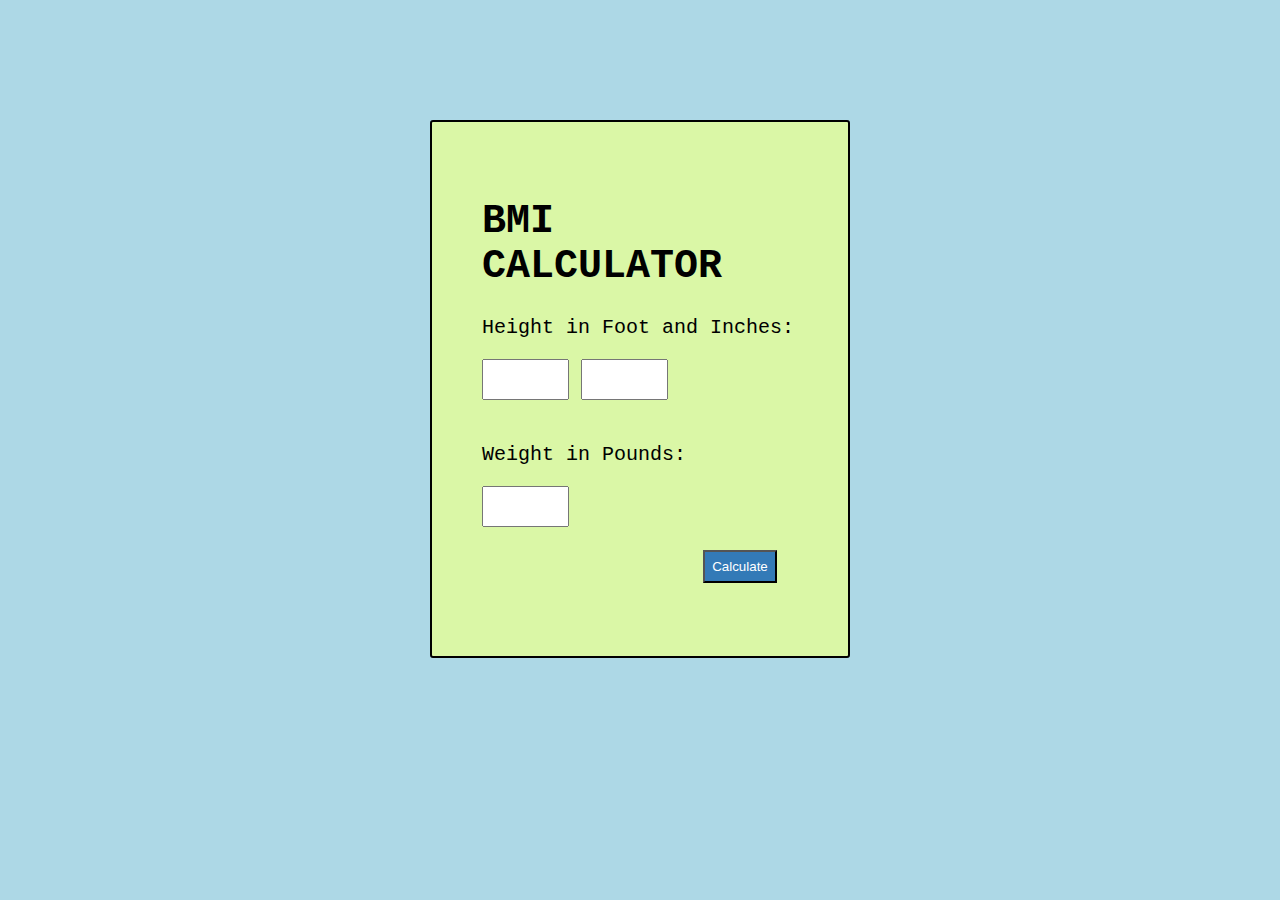
==== BMI/BMI.html @ 07642d1f "Add files via upload" ====
<!DOCTYPE html>
<html lang="en">
<head>
    <meta charset="UTF-8">
    <meta http-equiv="X-UA-Compatible" content="IE=edge">
    <meta name="viewport" content="width=device-width, initial-scale=1.0">
    <link rel="icon" type="image/png" href="icon.png">
    <title>BMI</title>
    <style>
        
     body{
    background: #ADD8E6;
    }
    .frm{
    border: solid black 2px;
    width:25%;
    border-radius: 3px;
    margin: 120px auto;
    background: #DAF7A6;
    padding: 50px;
    font-family: "Lucida Console", "Courier New", monospace;
    font-size: 20px;
    }
    .calculate{
    color: #fff;
    background: #337ab7;
    padding: 7px;
    margin-left: 70%;
    }
    input{
        font-size: 30px;
        width: 25%;
        height: 35px;
    }

    </style>
</head>
<body>
    <div class="frm">
        <h1>BMI CALCULATOR</h1>
        <p>Height in Foot and Inches:</p>
        <input class="foot" type="number">
        <input class="inc" type="number">
        <br><br>
        <p>Weight in Pounds:</p>
        <input class="weight" type="number"><br><br>
        <button class="calculate"> Calculate</button>
        <h3 class="result"></h3>
    <p class="resultstate"></p>
    </div>
    
    <script>

        var heightf = document.querySelector(".foot");
        var heightinc = document.querySelector(".inc");
        var weightin = document.querySelector(".weight");
        var btn = document.querySelector(".calculate");
        var resultbmi = document.querySelector(".result");
        var result = document.querySelector(".resultstate");

        btn.addEventListener("click", ()=>{

          var BMI, weight, foot, inches, total, inchesm, footm;

         foot = heightf.value;
         inches = heightinc.value;
         weight = weightin.value;
         kg = weight * 0.453592;
         footm = foot * 0.3048;
         inchesm = inches * 0.0254;
         total = footm + inchesm;

         BMI = kg/ (total * total);
 
          if(BMI < 18.5){
             result.innerHTML = "You are UNDERWEIGHT!";
        
            }
          else if((BMI > 18.5) && (BMI < 24.9)){
             result.innerHTML = "Your are NORMAL WEIGHT";
        
             }
           else if((BMI >= 25) && (BMI <= 29.9)){
              result.innerHTML = "You are OVERWEIGHT! diet po pls:)";
            }
          else{
             result.innerHTML = "You are OBESITY! diet po pls:)";
            }

         resultbmi.innerHTML = BMI.toFixed(2);
   

});
    </script>

</body>
</html>
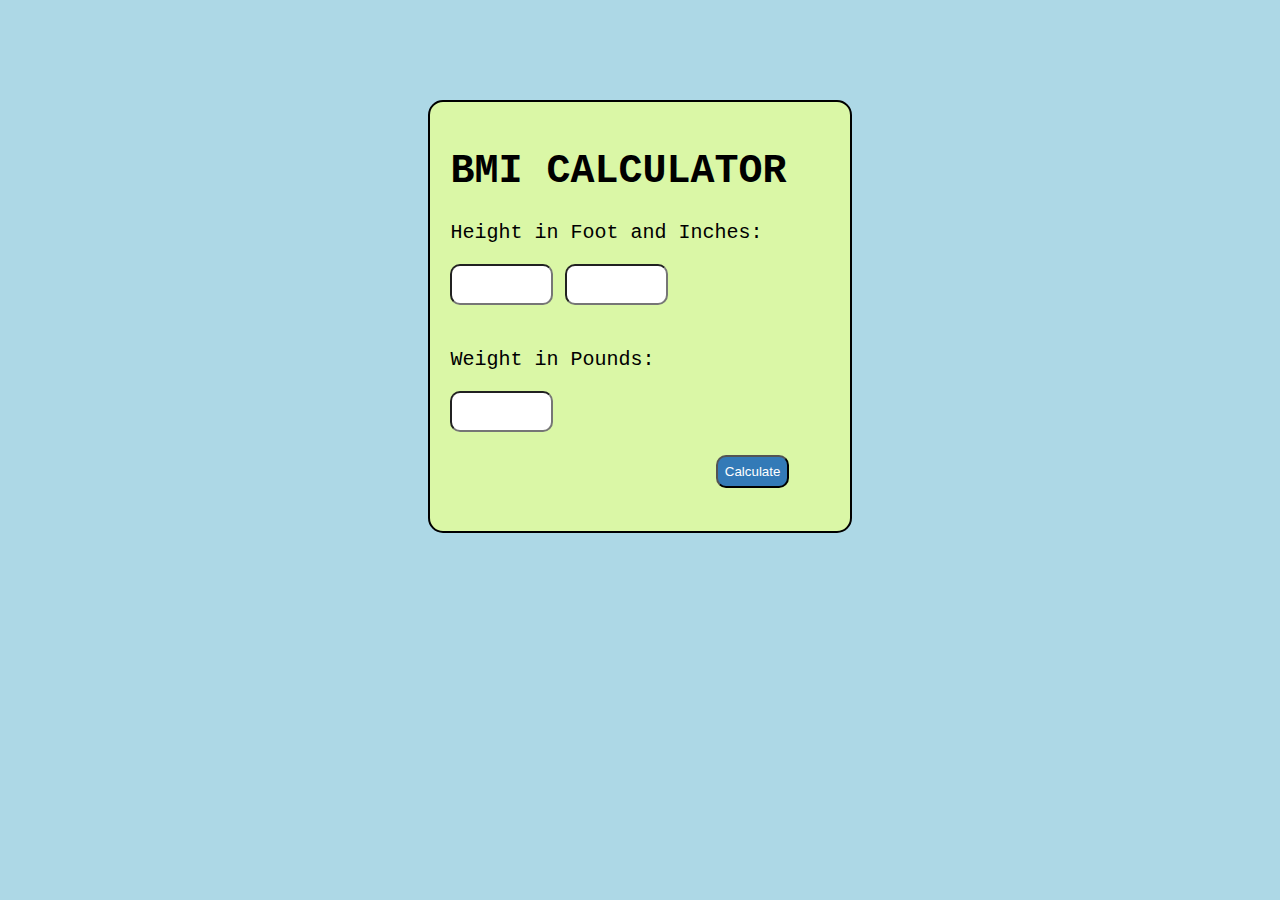
==== commit 69b6d50a: "Add files via upload" ====
--- a/BMI/BMI.html
+++ b/BMI/BMI.html
@@ -10,17 +10,28 @@
         
      body{
     background: #ADD8E6;
+    flex:auto;
+    justify-items: center;
     }
     .frm{
     border: solid black 2px;
-    width:25%;
+    width: 30%;
     border-radius: 3px;
-    margin: 120px auto;
+    margin: 100px auto;
     background: #DAF7A6;
-    padding: 50px;
+    padding: 20px;
     font-family: "Lucida Console", "Courier New", monospace;
     font-size: 20px;
+    overflow:initial;
+    border-radius: 15px;
     }
+    @media (max-width: 500px) {
+  .frm{
+    width: fit-content;
+    height: fit-content;
+
+  }
+}
     .calculate{
     color: #fff;
     background: #337ab7;
@@ -28,9 +39,13 @@
     margin-left: 70%;
     }
     input{
-        font-size: 30px;
+        font-size: 25px;
         width: 25%;
         height: 35px;
+        border-radius: 10px;
+    }
+    button{
+      border-radius: 10px;
     }
 
     </style>
